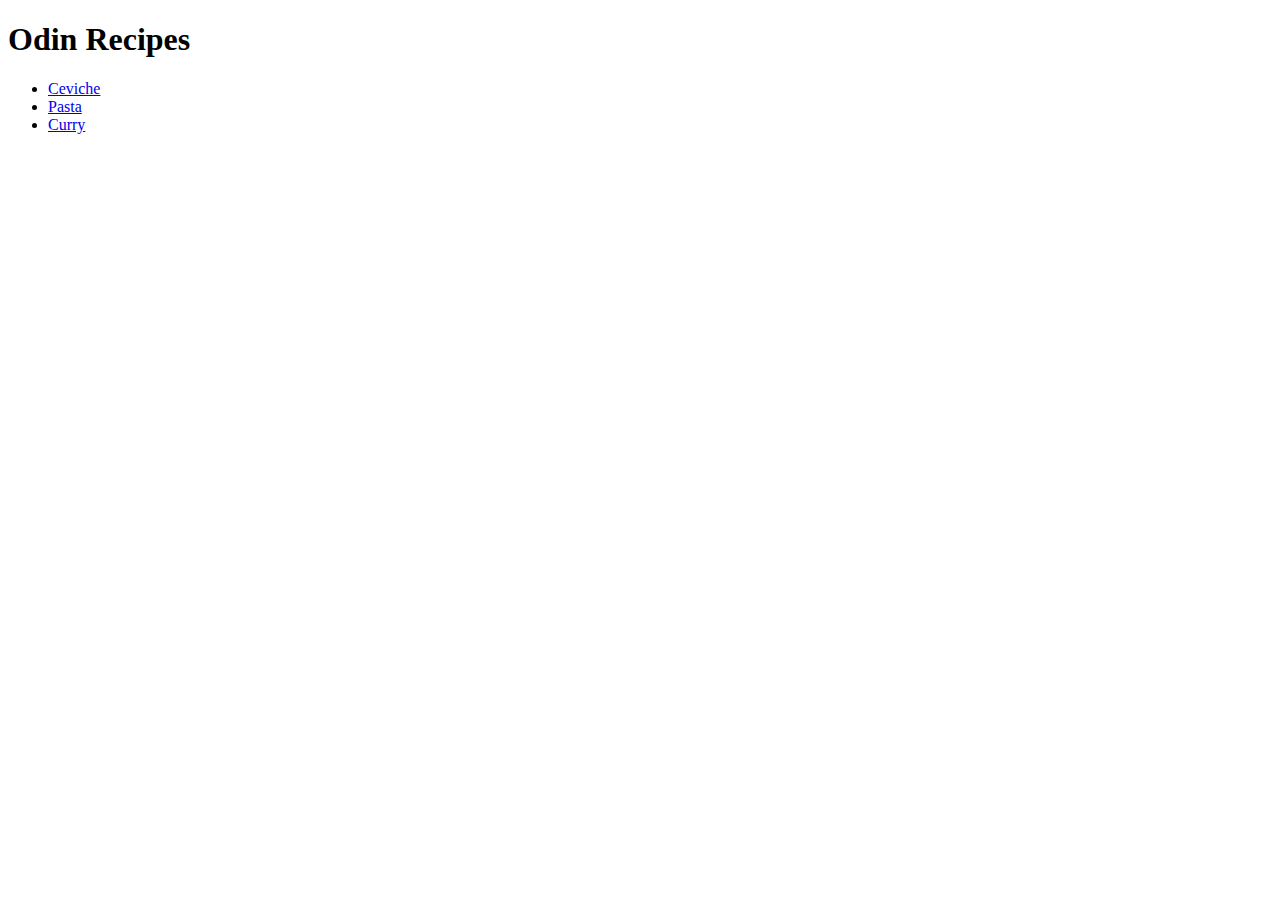
==== index.html @ e40901ac "Literally everything." ====
<!DOCTYPE html>
<html lang="en">
<head>
    <meta charset="UTF-8">
    <meta http-equiv="X-UA-Compatible" content="IE=edge">
    <meta name="viewport" content="width=device-width, initial-scale=1.0">
    <title>Document</title>
</head>
<body>
    <h1>Odin Recipes</h1>
    <ul>
        <li><a href=./recipes/ceviche.html>Ceviche</a></li>
        <li><a href=./recipes/pasta.html>Pasta</a></li>
        <li><a href=./recipes/curry.html>Curry</a></li>
    </ul>
    
</body>
</html>
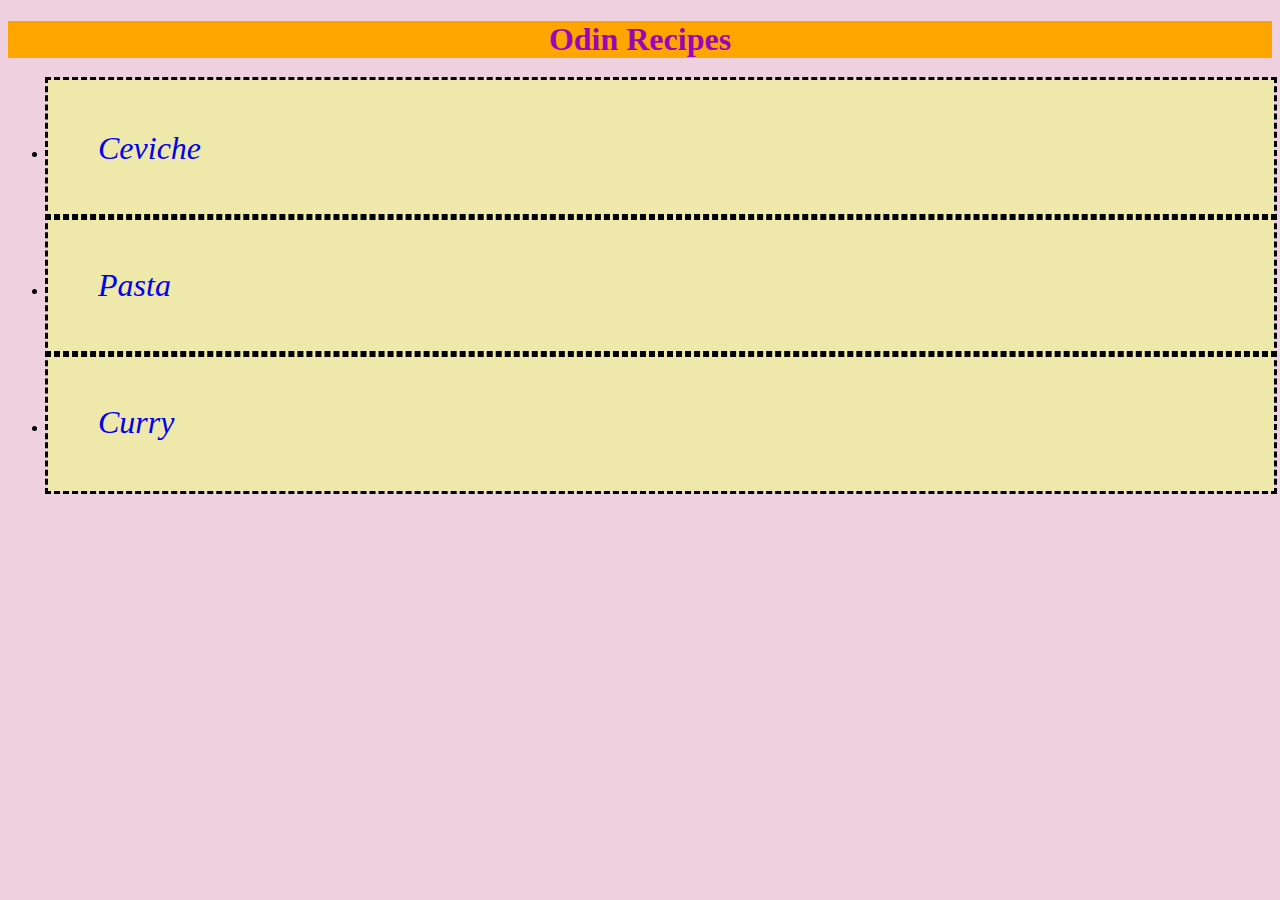
==== commit 5997d47f: "basic-CSS-recipes" ====
--- a/index.html
+++ b/index.html
@@ -4,10 +4,11 @@
     <meta charset="UTF-8">
     <meta http-equiv="X-UA-Compatible" content="IE=edge">
     <meta name="viewport" content="width=device-width, initial-scale=1.0">
-    <title>Document</title>
+    <title>Odin-Recipe-Project</title>
+    <link rel="stylesheet" href="style.css">
 </head>
 <body>
-    <h1>Odin Recipes</h1>
+    <h1 class="header">Odin Recipes</h1>
     <ul>
         <li><a href=./recipes/ceviche.html>Ceviche</a></li>
         <li><a href=./recipes/pasta.html>Pasta</a></li>
--- a/style.css
+++ b/style.css
@@ -0,0 +1,24 @@
+body {
+    background-color: rgba(200, 100, 145, 0.3)
+    
+}
+
+
+.header {
+    color: rgb(154, 5, 184);
+    background-color: orange;
+    text-align: center;
+}
+
+a {
+    font-size: xx-large;
+    text-decoration: none;
+    font-style: italic;
+}
+
+ul > li {
+    outline-style: dashed;
+    background-color: palegoldenrod;
+    width: 92%;
+    padding: 50px;
+}